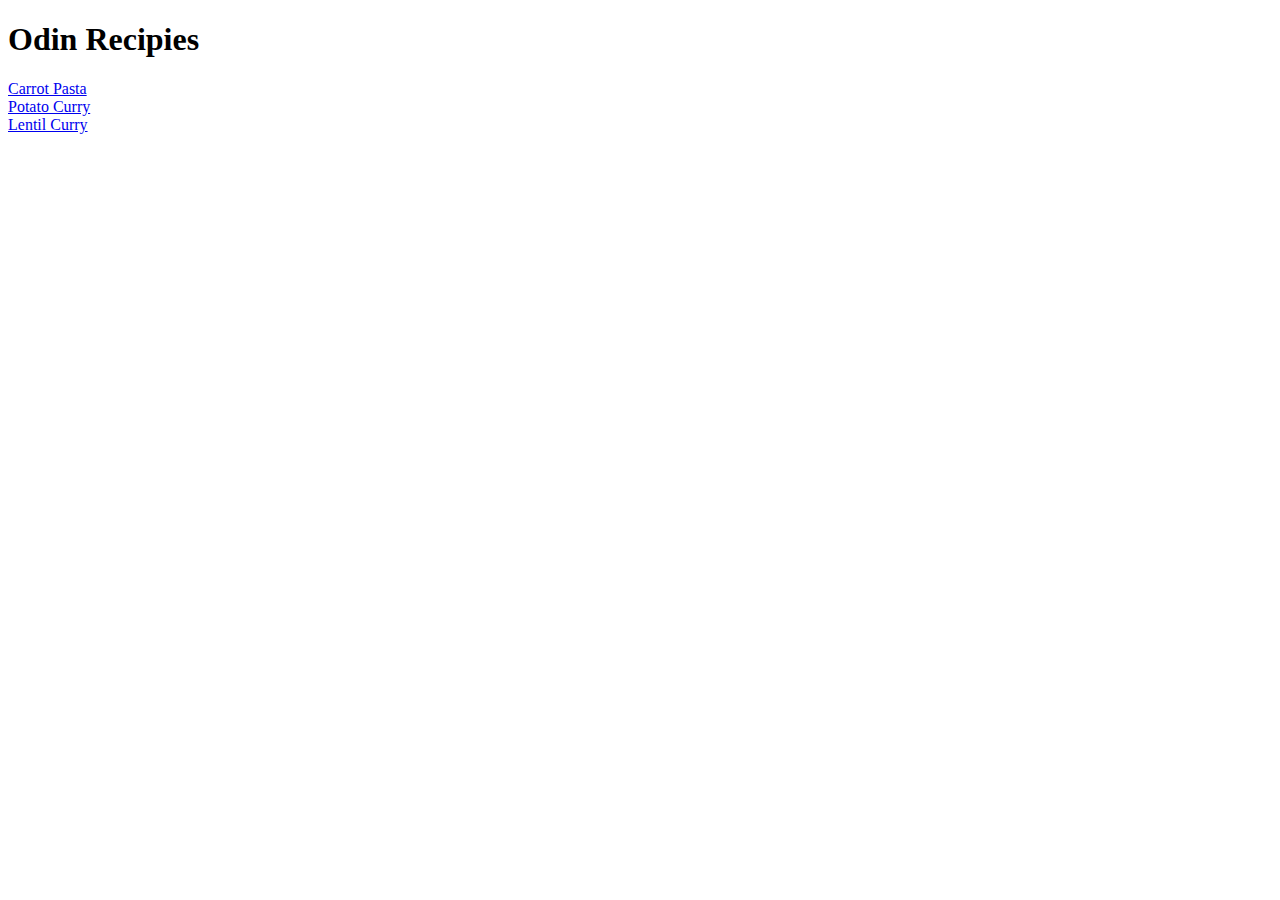
==== index.html @ 59c885e3 "Created initial set of html files." ====
<!DOCTYPE html>
<html lang="en">
<head>
    <meta charset="UTF-8">
    <meta name="viewport" content="width=device-width, initial-scale=1.0">
    <title>Index</title>
</head>
<body>
    <h1>Odin Recipies</h1>

    <a href="./recipies/carrotpasta.html">Carrot Pasta</a>
    <br>
    <a href="./recipies/potatocurry.html">Potato Curry</a>
    <br>
    <a href="./recipies/lentilcurry.html"> Lentil Curry</a>
</body>
</html>
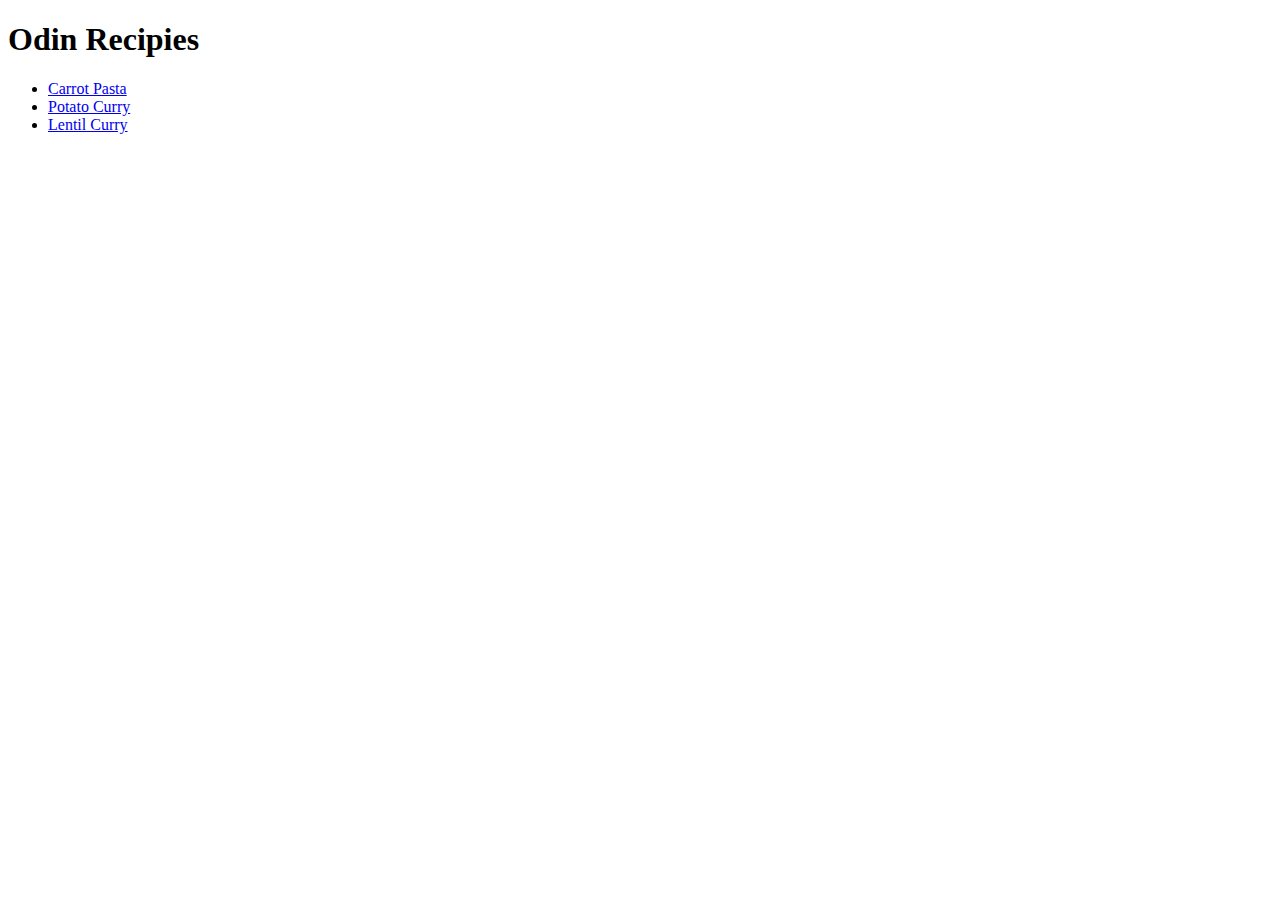
==== commit 8f54a69a: "Updated index.html to use <ul> tag instead of <br>" ====
--- a/index.html
+++ b/index.html
@@ -7,11 +7,13 @@
 </head>
 <body>
     <h1>Odin Recipies</h1>
-
-    <a href="./recipies/carrotpasta.html">Carrot Pasta</a>
-    <br>
-    <a href="./recipies/potatocurry.html">Potato Curry</a>
-    <br>
-    <a href="./recipies/lentilcurry.html"> Lentil Curry</a>
+    <ul>
+        <li><a href="./recipies/carrotpasta.html">Carrot Pasta</a></li>
+        
+        <li><a href="./recipies/potatocurry.html">Potato Curry</a></li>
+        
+        <li><a href="./recipies/lentilcurry.html"> Lentil Curry</a></li>
+    </ul>
+    
 </body>
 </html>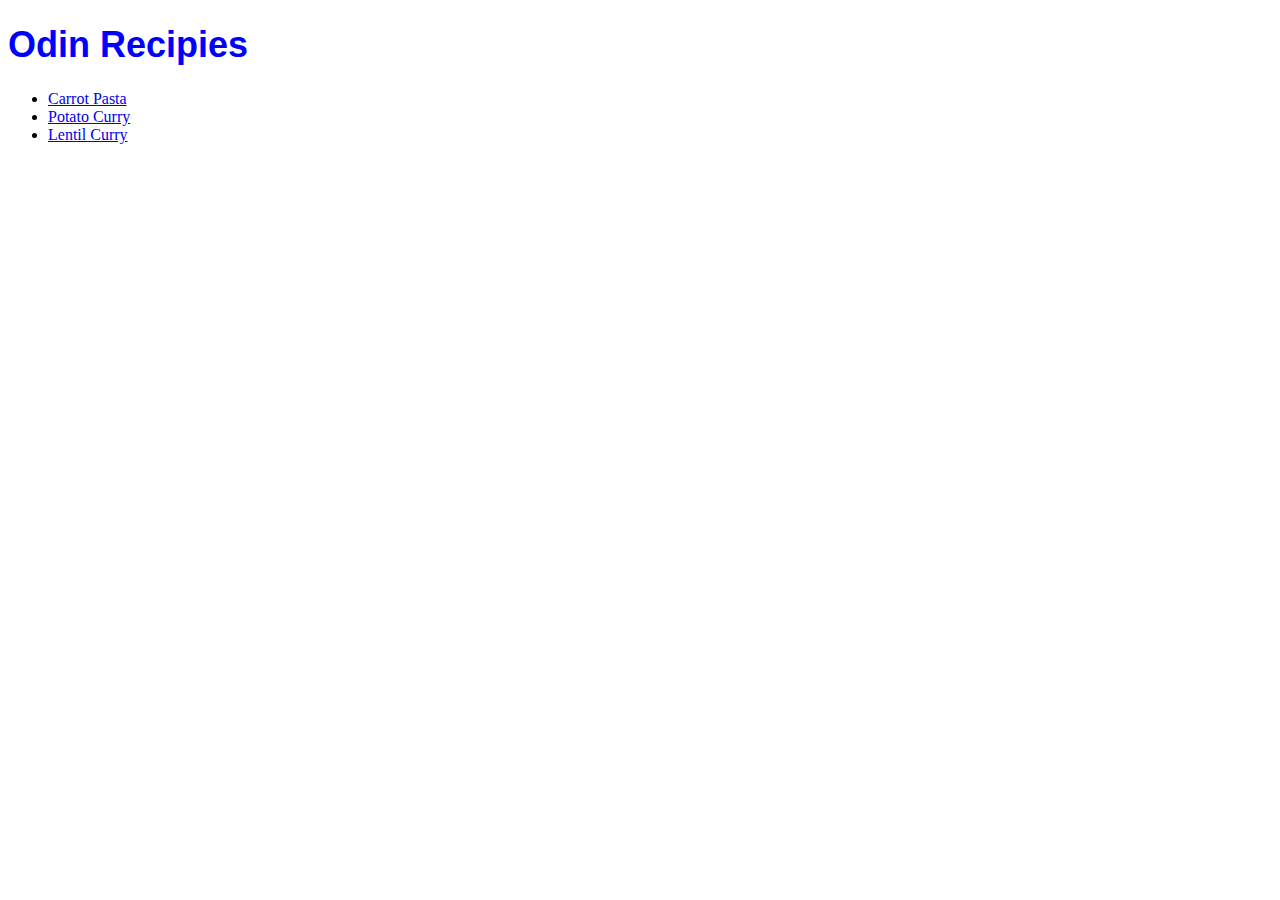
==== commit 57dc1419: "Update stye.css to style images and headings" ====
--- a/index.html
+++ b/index.html
@@ -3,10 +3,11 @@
 <head>
     <meta charset="UTF-8">
     <meta name="viewport" content="width=device-width, initial-scale=1.0">
+    <link rel="stylesheet" href="./style.css">
     <title>Index</title>
 </head>
 <body>
-    <h1>Odin Recipies</h1>
+    <h1 class="title heading">Odin Recipies</h1>
     <ul>
         <li><a href="./recipies/carrotpasta.html">Carrot Pasta</a></li>
         
--- a/style.css
+++ b/style.css
@@ -0,0 +1,28 @@
+.title{
+    font-size: 36px;
+}
+
+.subheadings{
+    font-size: 26px;
+    
+}
+
+.heading{
+    font-weight: bold;
+    color:blue;
+    font-family: Impact, Haettenschweiler, 'Arial Narrow Bold', sans-serif;
+}
+
+.Ingredients{
+    font-style: italic;
+}
+
+body{
+    font-family: 'Times New Roman', Times, serif;
+    
+}
+
+.photo {
+    width: 300px;
+    height: auto;
+}